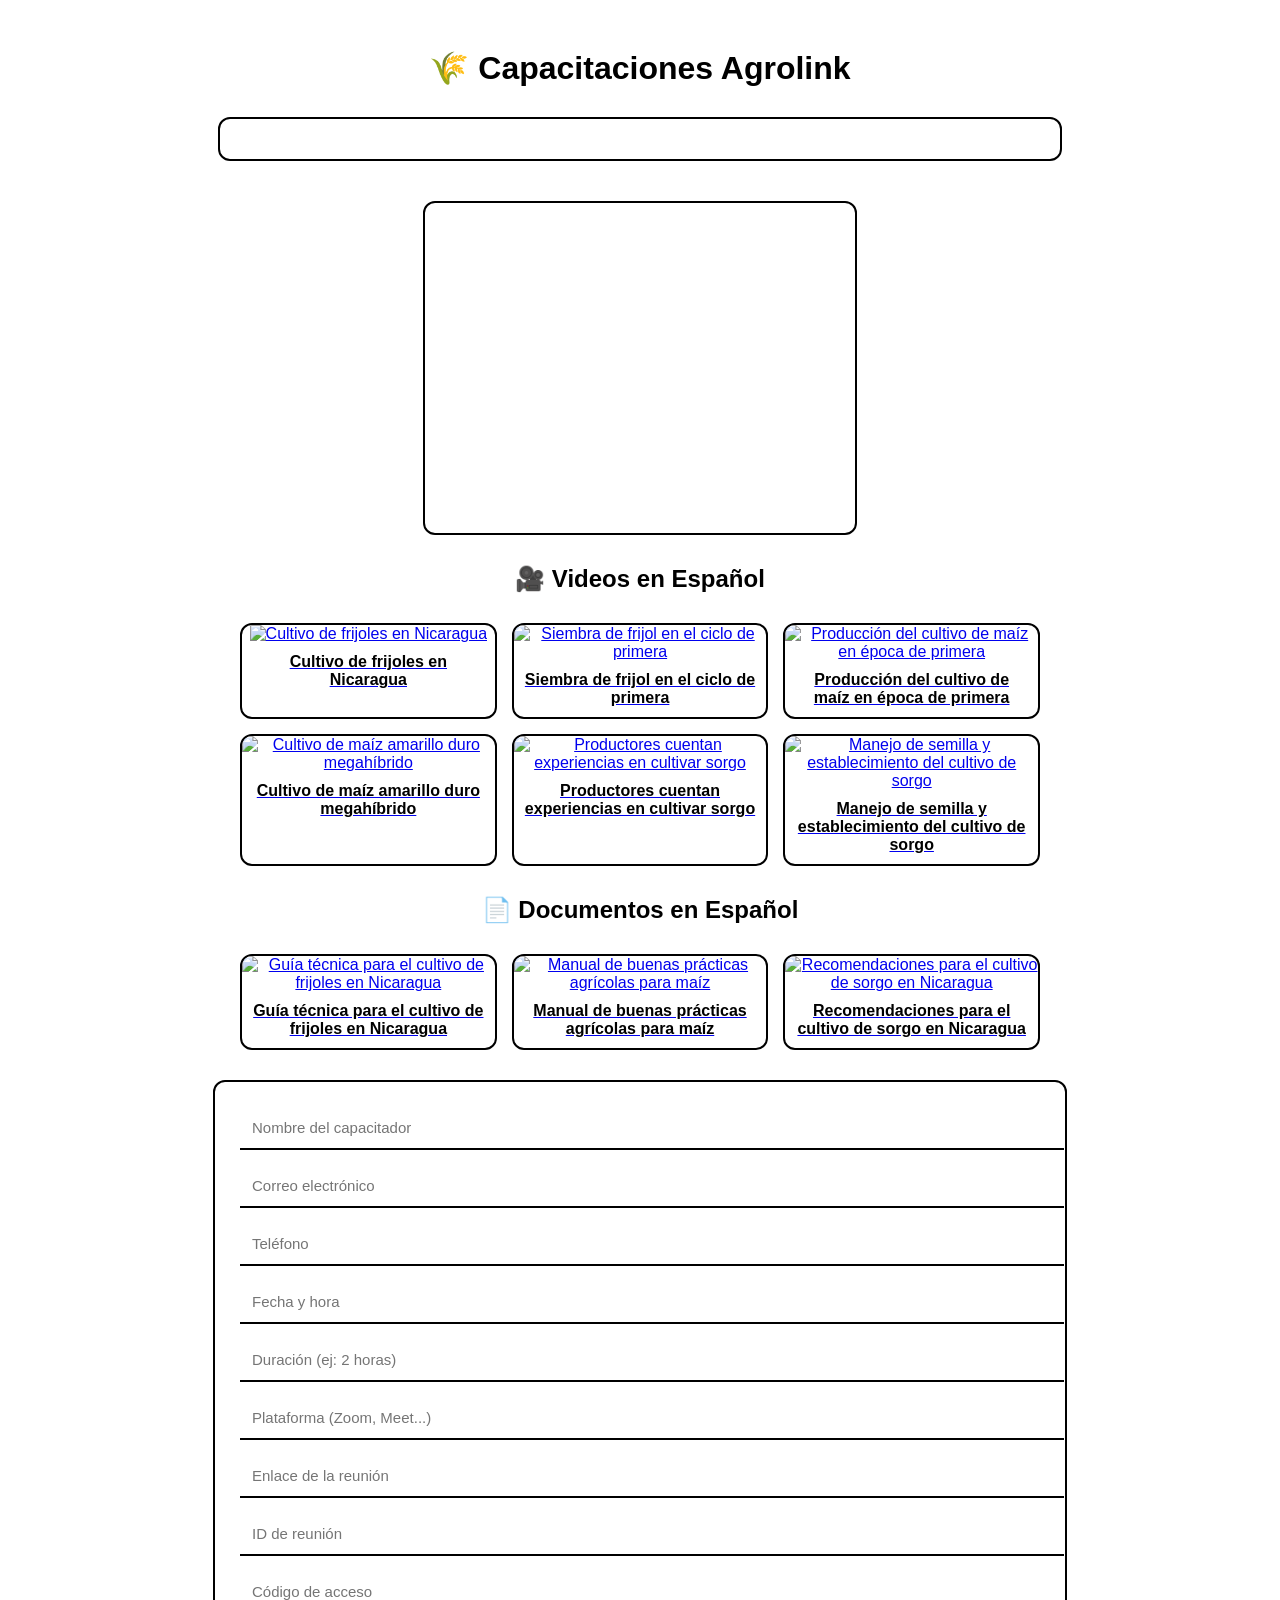
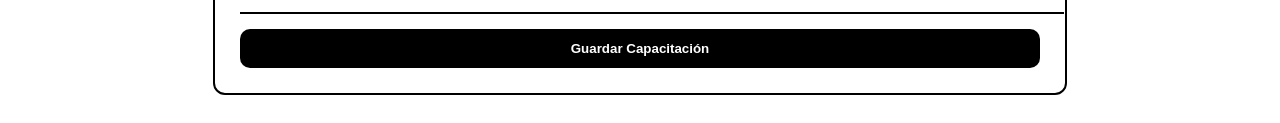
==== administrador/capacitaciones.html @ af06f1b0 "Subida completa del proyecto Agrolink.web" ====
<!DOCTYPE html>
<html lang="es">
<head>
  <meta charset="UTF-8">
  <meta name="viewport" content="width=device-width, initial-scale=1.0">
  <title>🌾 Capacitaciones - Agrolink</title>
  <script src="https://cdn.jsdelivr.net/npm/chart.js"></script>

  <script type="module">
    import { initializeApp } from "https://www.gstatic.com/firebasejs/10.14.1/firebase-app.js";
    import { 
      getFirestore, collection, getDocs, addDoc, updateDoc, deleteDoc, doc 
    } from "https://www.gstatic.com/firebasejs/10.14.1/firebase-firestore.js";

    const firebaseConfig = {
      apiKey: "AIzaSyCgRip-vOzkAVB9l4w-hoIZcm_zr3mAGaw",
      authDomain: "agriges-432cb.firebaseapp.com",
      databaseURL: "https://agriges-432cb-default-rtdb.firebaseio.com",
      projectId: "agriges-432cb",
      storageBucket: "agriges-432cb.firebasestorage.app",
      messagingSenderId: "397829479377",
      appId: "1:397829479377:web:7a0b3181be45b603fb9ef0",
      measurementId: "G-XQ5BDMQ5GG"
    };

    const app = initializeApp(firebaseConfig);
    const db = getFirestore(app);

    let capacitaciones = [];
    let idEditando = null;

    const videos = [
      { titulo: "Cultivo de frijoles en Nicaragua", url: "https://www.youtube.com/watch?v=qmnq5XVSxDY" },
      { titulo: "Siembra de frijol en el ciclo de primera", url: "https://www.youtube.com/watch?v=xKJ_IJ3DX2M" },
      { titulo: "Producción del cultivo de maíz en época de primera", url: "https://www.youtube.com/watch?v=3SoHBbmjaD4" },
      { titulo: "Cultivo de maíz amarillo duro megahíbrido", url: "https://www.youtube.com/watch?v=eF91WTKdMzw" },
      { titulo: "Productores cuentan experiencias en cultivar sorgo", url: "https://www.youtube.com/watch?v=e2DJxK83yG4" },
      { titulo: "Manejo de semilla y establecimiento del cultivo de sorgo", url: "https://www.youtube.com/watch?v=PuXUcNt_YHY" }
    ];

    const documentos = [
      { titulo: "Guía técnica para el cultivo de frijoles en Nicaragua", url: "https://inta.gob.ni/documentos/guia_tecnica_frijoles.pdf" },
      { titulo: "Manual de buenas prácticas agrícolas para maíz", url: "https://inta.gob.ni/documentos/manual_bpa_maiz.pdf" },
      { titulo: "Recomendaciones para el cultivo de sorgo en Nicaragua", url: "https://inta.gob.ni/documentos/recomendaciones_sorgo.pdf" }
    ];

    async function cargarDatos() {
      const querySnapshot = await getDocs(collection(db, "capacitaciones"));
      capacitaciones = [];
      querySnapshot.forEach((docu) => capacitaciones.push({ id: docu.id, ...docu.data() }));
      mostrarTabla(capacitaciones);
      generarGrafica(capacitaciones);
    }

    async function guardarCapacitacion() {
      const form = {
        nombreCapacitador: document.getElementById("nombreCapacitador").value.trim(),
        correo: document.getElementById("correo").value.trim(),
        telefono: document.getElementById("telefono").value.trim(),
        fecha: document.getElementById("fecha").value.trim(),
        duracion: document.getElementById("duracion").value.trim(),
        plataforma: document.getElementById("plataforma").value.trim(),
        enlace: document.getElementById("enlace").value.trim(),
        idReunion: document.getElementById("idReunion").value.trim(),
        codigoAcceso: document.getElementById("codigoAcceso").value.trim()
      };

      if (!form.nombreCapacitador || !form.fecha) {
        alert("⚠️ El nombre y la fecha son obligatorios.");
        return;
      }

      if (idEditando) {
        await updateDoc(doc(db, "capacitaciones", idEditando), form);
        alert("✅ Capacitación actualizada correctamente.");
        idEditando = null;
        document.getElementById("btnGuardar").textContent = "Guardar Capacitación";
      } else {
        await addDoc(collection(db, "capacitaciones"), form);
        alert("✅ Capacitación agregada correctamente.");
      }

      document.getElementById("formulario").reset();
      cargarDatos();
    }

    async function eliminarCapacitacion(id) {
      if (confirm("¿Eliminar esta capacitación?")) {
        await deleteDoc(doc(db, "capacitaciones", id));
        alert("🗑️ Eliminada correctamente.");
        cargarDatos();
      }
    }

    function editarCapacitacion(id) {
      const c = capacitaciones.find(x => x.id === id);
      Object.keys(c).forEach(k => { if (document.getElementById(k)) document.getElementById(k).value = c[k]; });
      idEditando = id;
      document.getElementById("btnGuardar").textContent = "Actualizar Capacitación";
      window.scrollTo(0, document.body.scrollHeight);
    }

    function mostrarTabla(datos) {
      const tabla = document.getElementById("tabla");
      tabla.innerHTML = "";
      if (datos.length === 0) {
        tabla.innerHTML = "<p style='text-align:center;'>No hay capacitaciones registradas.</p>";
        return;
      }
      datos.forEach((d, i) => {
        const div = document.createElement("div");
        div.classList.add("item");
        div.innerHTML = `
          <p><strong>#${i + 1}</strong></p>
          <p><b>Capacitador:</b> ${d.nombreCapacitador}</p>
          <p><b>Correo:</b> ${d.correo}</p>
          <p><b>Teléfono:</b> ${d.telefono}</p>
          <p><b>Fecha:</b> ${d.fecha}</p>
          <p><b>Duración:</b> ${d.duracion}</p>
          <p><b>Plataforma:</b> ${d.plataforma}</p>
          <p><b>Enlace:</b> <a href="${d.enlace}" target="_blank">${d.enlace}</a></p>
          <p><b>ID Reunión:</b> ${d.idReunion}</p>
          <p><b>Código Acceso:</b> ${d.codigoAcceso}</p>
          <button class="btnEditar" onclick="editarCapacitacion('${d.id}')">✏️ Editar</button>
          <button class="btnEliminar" onclick="eliminarCapacitacion('${d.id}')">🗑️ Eliminar</button>
          <hr>
        `;
        tabla.appendChild(div);
      });
    }

    function generarGrafica(datos) {
      const plataformas = {};
      datos.forEach(d => {
        const p = d.plataforma || "Sin plataforma";
        plataformas[p] = (plataformas[p] || 0) + 1;
      });

      const colores = ["#4CAF50", "#FF9800", "#2196F3", "#9C27B0", "#FF5722", "#607D8B"];
      const ctx = document.getElementById("grafica").getContext("2d");
      if (window.miGrafica) window.miGrafica.destroy();

      window.miGrafica = new Chart(ctx, {
        type: "bar",
        data: {
          labels: Object.keys(plataformas),
          datasets: [{
            label: "Capacitaciones por Plataforma",
            data: Object.values(plataformas),
            backgroundColor: Object.keys(plataformas).map((_, i) => colores[i % colores.length])
          }]
        },
        options: {
          responsive: true,
          plugins: {
            title: { display: true, text: "Distribución de Capacitaciones por Plataforma", color: "#000" },
            legend: { labels: { color: "#000" } }
          },
          scales: { x: { ticks: { color: "#000" } }, y: { ticks: { color: "#000" } } }
        }
      });
    }

    window.guardarCapacitacion = guardarCapacitacion;
    window.editarCapacitacion = editarCapacitacion;
    window.eliminarCapacitacion = eliminarCapacitacion;

    cargarDatos();
  </script>

  <style>
    body { font-family: "Segoe UI", sans-serif; background:#fff; color:#000; padding:20px; }
    h1 { text-align:center; font-size:2em; margin-bottom:30px; font-weight:bold; }

    #tabla { max-width:800px; margin:0 auto 40px; background:#fff; padding:20px; border-radius:12px; border:2px solid #000; }
    .item { margin-bottom:15px; padding:12px; border:1px solid #000; border-radius:8px; background:#f9f9f9; }
    hr { border:0; border-top:1px dashed #000; margin:10px 0; }
    .btnEditar, .btnEliminar { border:none; padding:8px 12px; border-radius:8px; color:#fff; font-weight:bold; cursor:pointer; margin-right:5px; }
    .btnEditar { background:#2196F3; } .btnEliminar { background:#F44336; }
    .btnEditar:hover { background:#0b7dda; } .btnEliminar:hover { background:#c62828; }

    canvas { display:block; margin:30px auto; border:2px solid #000; border-radius:12px; padding:15px; background:#fff; max-width:800px; }

    form { background:#fff; border:2px solid #000; border-radius:12px; padding:25px; max-width:800px; margin:0 auto; }
    input { width:100%; padding:12px; margin-bottom:15px; border:none; border-bottom:2px solid #000; background:transparent; font-size:15px; }
    input:focus { border-color:#4CAF50; outline:none; background:#f0f0f0; }
    button { background:#000; color:#fff; padding:12px; width:100%; border:none; border-radius:10px; font-weight:bold; cursor:pointer; }
    button:hover { background:#333; }

    /* Videos y Documentos como tarjetas con miniatura */
    .mediaContainer { max-width:800px; margin:30px auto; display:flex; flex-wrap:wrap; gap:15px; }
    .cardMedia { flex:1 1 250px; border:2px solid #000; border-radius:12px; overflow:hidden; background:#fff; text-align:center; cursor:pointer; transition:0.3s; }
    .cardMedia:hover { transform:scale(1.05); }
    .cardMedia img { width:100%; height:150px; object-fit:cover; }
    .cardMedia p { margin:10px; font-weight:bold; color:#000; }
  </style>
</head>
<body>
  <h1>🌾 Capacitaciones Agrolink</h1>

  <div id="tabla"></div>
  <canvas id="grafica" width="400" height="300"></canvas>

  <!-- Videos -->
  <h2 style="text-align:center;">🎥 Videos en Español</h2>
  <div class="mediaContainer" id="videosContainer"></div>

  <!-- Documentos -->
  <h2 style="text-align:center;">📄 Documentos en Español</h2>
  <div class="mediaContainer" id="docsContainer"></div>

  <form id="formulario" onsubmit="event.preventDefault(); guardarCapacitacion();">
    <input id="nombreCapacitador" placeholder="Nombre del capacitador" required>
    <input id="correo" placeholder="Correo electrónico">
    <input id="telefono" placeholder="Teléfono">
    <input id="fecha" placeholder="Fecha y hora">
    <input id="duracion" placeholder="Duración (ej: 2 horas)">
    <input id="plataforma" placeholder="Plataforma (Zoom, Meet...)">
    <input id="enlace" placeholder="Enlace de la reunión">
    <input id="idReunion" placeholder="ID de reunión">
    <input id="codigoAcceso" placeholder="Código de acceso">
    <button id="btnGuardar">Guardar Capacitación</button>
  </form>

<script>
  let videos = [
    { titulo: "Cultivo de frijoles en Nicaragua", url: "https://www.youtube.com/watch?v=qmnq5XVSxDY" },
    { titulo: "Siembra de frijol en el ciclo de primera", url: "https://www.youtube.com/watch?v=xKJ_IJ3DX2M" },
    { titulo: "Producción del cultivo de maíz en época de primera", url: "https://www.youtube.com/watch?v=3SoHBbmjaD4" },
    { titulo: "Cultivo de maíz amarillo duro megahíbrido", url: "https://www.youtube.com/watch?v=eF91WTKdMzw" },
    { titulo: "Productores cuentan experiencias en cultivar sorgo", url: "https://www.youtube.com/watch?v=e2DJxK83yG4" },
    { titulo: "Manejo de semilla y establecimiento del cultivo de sorgo", url: "https://www.youtube.com/watch?v=PuXUcNt_YHY" }
  ];

  let documentos = [
    { titulo: "Guía técnica para el cultivo de frijoles en Nicaragua", url: "https://inta.gob.ni/documentos/guia_tecnica_frijoles.pdf" },
    { titulo: "Manual de buenas prácticas agrícolas para maíz", url: "https://inta.gob.ni/documentos/manual_bpa_maiz.pdf" },
    { titulo: "Recomendaciones para el cultivo de sorgo en Nicaragua", url: "https://inta.gob.ni/documentos/recomendaciones_sorgo.pdf" }
  ];

  const videosContainer = document.getElementById("videosContainer");
  videos.forEach(v => {
    const card = document.createElement("div");
    card.className = "cardMedia";
    const videoId = v.url.split("v=")[1];
    card.innerHTML = `<a href="${v.url}" target="_blank">
      <img src="https://img.youtube.com/vi/${videoId}/0.jpg" alt="${v.titulo}">
      <p>${v.titulo}</p>
    </a>`;
    videosContainer.appendChild(card);
  });

  const docsContainer = document.getElementById("docsContainer");
  documentos.forEach(d => {
    const card = document.createElement("div");
    card.className = "cardMedia";
    card.innerHTML = `<a href="${d.url}" target="_blank">
      <img src="https://cdn-icons-png.flaticon.com/512/337/337946.png" alt="${d.titulo}">
      <p>${d.titulo}</p>
    </a>`;
    docsContainer.appendChild(card);
  });
</script>

</body>
</html>
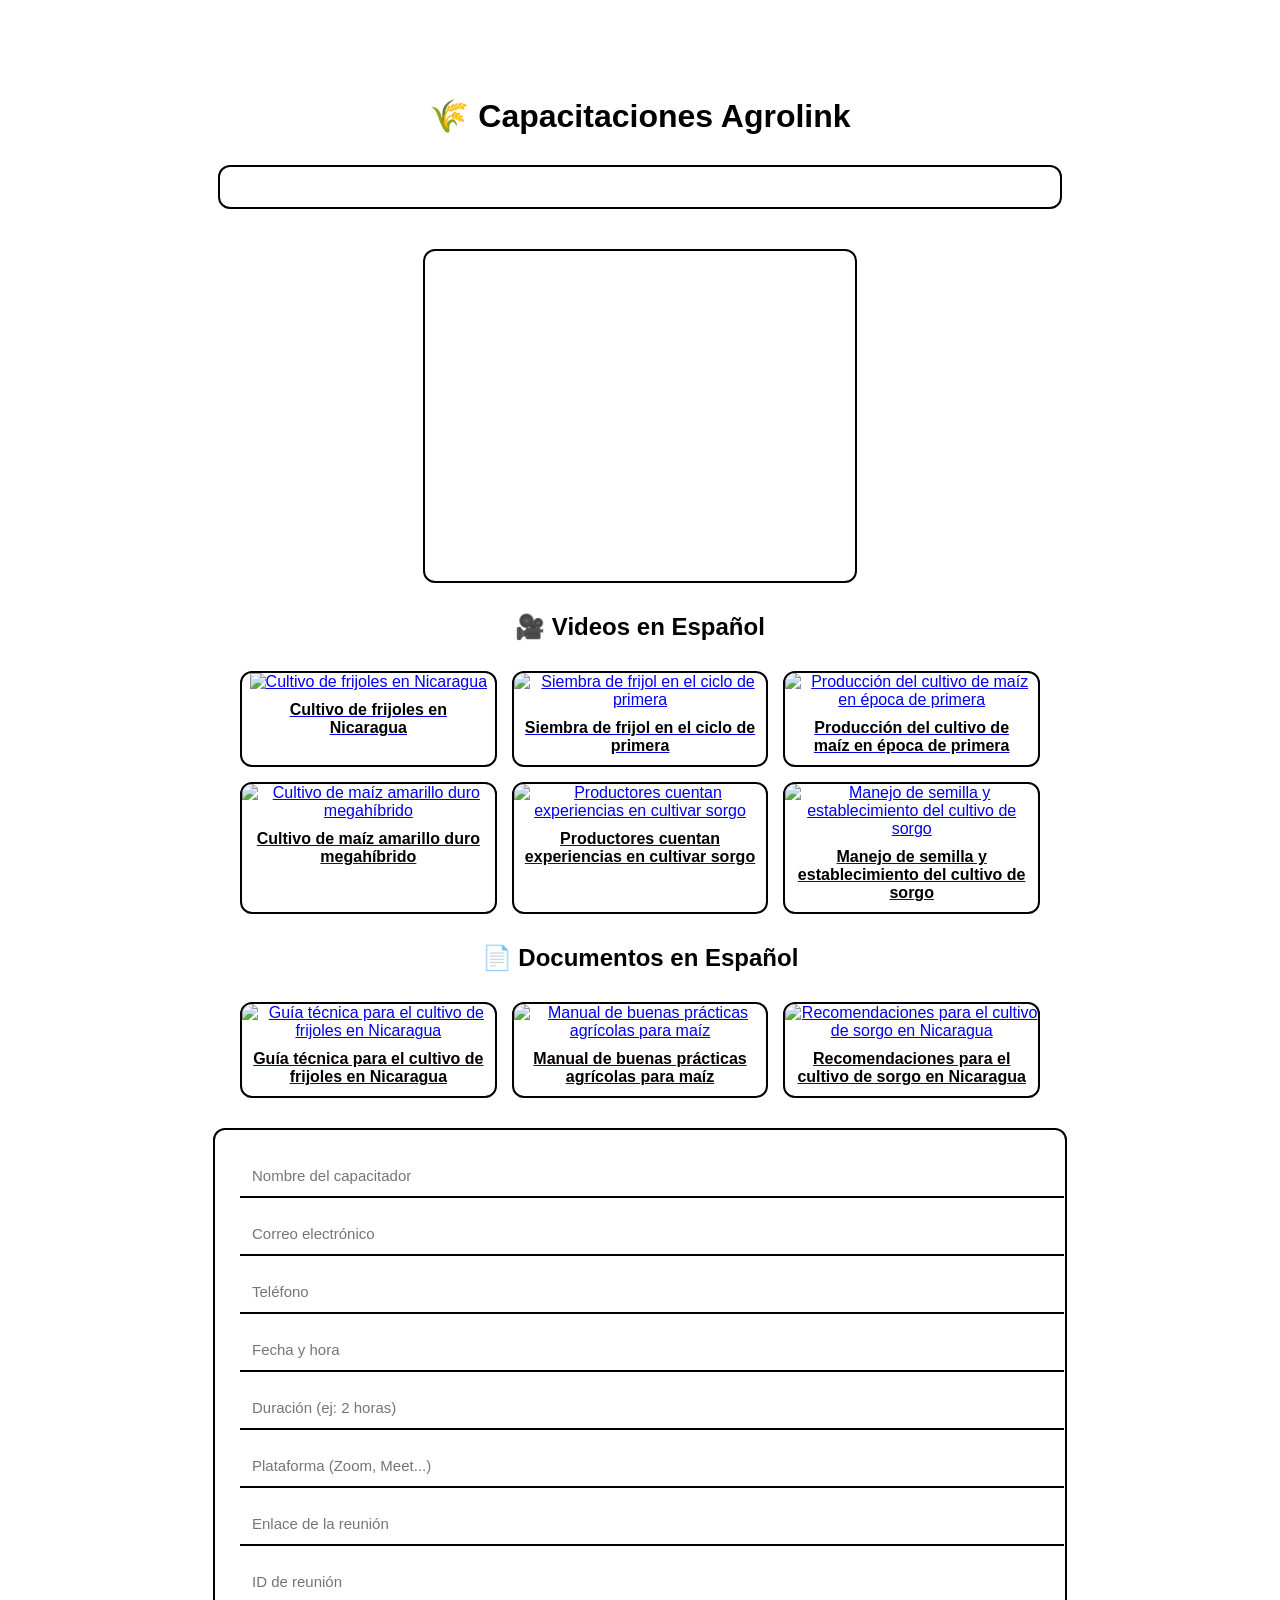
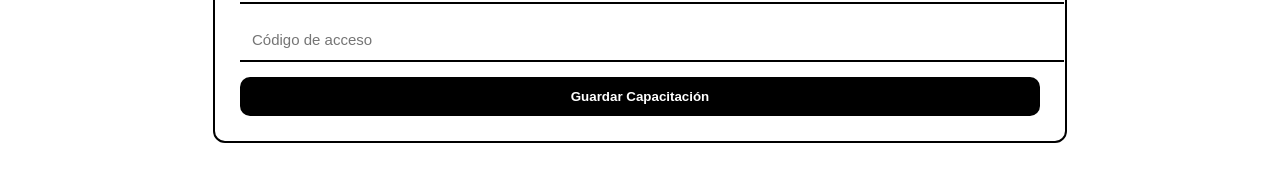
==== commit c98acd4a: "mejores" ====
--- a/administrador/capacitaciones.html
+++ b/administrador/capacitaciones.html
@@ -196,6 +196,7 @@
   </style>
 </head>
 <body>
+  <button onclick="history.back()" style="padding: 10px 20px; font-size: 24px; cursor: pointer; border: none; background: none;">&#x2B05;</button>
   <h1>🌾 Capacitaciones Agrolink</h1>
 
   <div id="tabla"></div>
